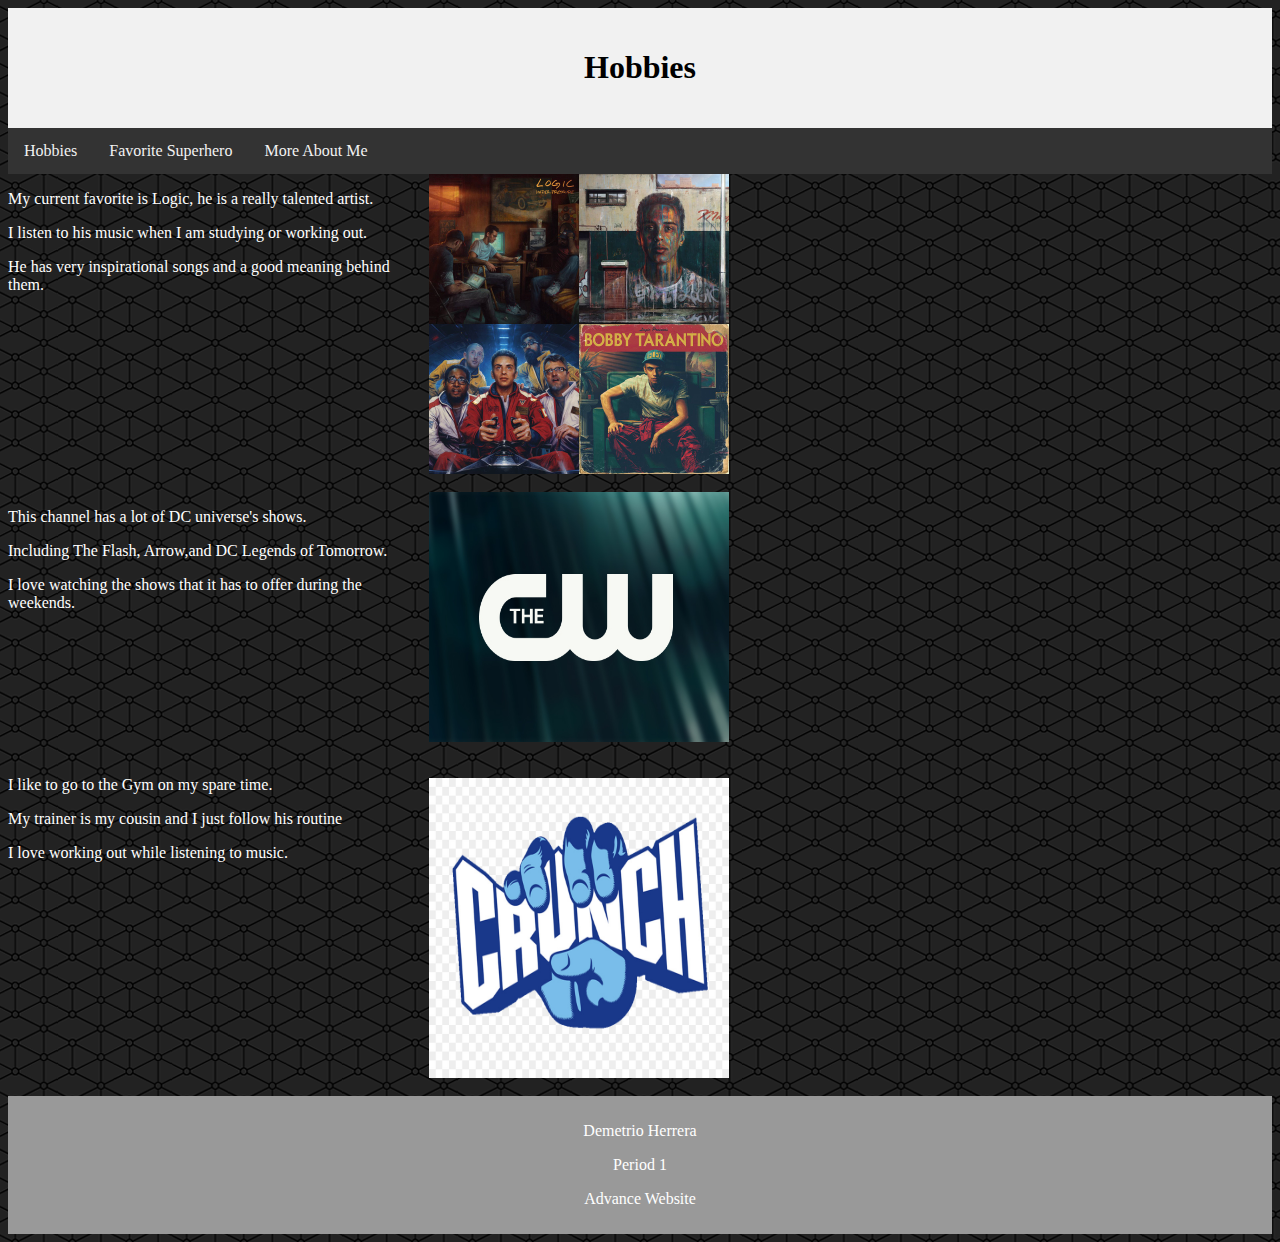
==== index.html @ 31df87b7 "Update index.html" ====
<html> 
	<head>
	<title>About Me</title>
	<link href="Index.css" rel="stylesheet" type="text/css"/>
	</head>
		<body>
		<div class="header"> 
		<h1 style= "color: rgb(0,0,0);">Hobbies</h1> 
		</div>
		<div class="topnav"> 
			<a href="file:///D:/About%20Me%20Website/index.html"> Hobbies</a>
			<a href="https://dh3rr3ra.github.io/About-Demetrio/"> Favorite Superhero</a>
			<a href="file:///D:/About%20Me%20Website/index%203.html"> More About Me</a>
		</div>
		<div class="row"> 
		 <div class="column"> 
		<p> My current favorite is Logic, he is a really talented artist.</p>
		<p> I listen to his music when I am studying or working out.</p>
		<p> He has very inspirational songs and a good meaning behind them.</p>
		</div>
		<div class="column">
		<img align="center" src="LogicAlbumCovers.jpg" height="300" width="300" title="My friend just recently introduced me to Logic and I am really loving it.">
		</div>
		</div>
		<br>
		<div class="row"> 
		<div class="column">
		<p> This channel has a lot of DC universe's shows.</p>
		<p> Including The Flash, Arrow,and DC Legends of Tomorrow.</p>
		<p> I love watching the shows that it has to offer during the weekends.</p>
		</div>
		<div class="column"> 
		<img align="center" src="The CW.jpg" height="250" width="300" title="Love all the DC universe shows on this channel">
		</div>
		</div>
		<br>
		<div class="row"> 
		<div class="column">
		<p> I like to go to the Gym on my spare time.</p>
		<p> My trainer is my cousin and I just follow his routine</p>
		<p> I love working out while listening to music.</p>
		</div>  
		<br>
		<div class="column"> 
		<img align="center" src="GYM.JPG" height="300" width="300">
		</div>
		</div>
		<br>
		
		<div class="footer">
		<p> Demetrio Herrera</p>
		<p> Period 1</p>
		<p> Advance Website</p>
		</div>
		</body> 
</html>
---- Index.css ----
body{ 
	background-image: url("Pattern.png");
	color: white; 
}
.header{ 
	background-color:#F1F1F1; 
	text-align:center;
	padding:20px;
	}  
/* The navbar container*/
.topnav { 
	overflow:hidden;
	background-color: #333;
}

/* Navbar links*/
.topnav a {
	float:left; 
	display:block; 
	color: #f2f2f2; 
	text-align:center;
	padding: 14px 16px; 
	text-decoration: none;
} 

/* Links - change color on hover */
.topnav a:hover{
	background-color: #ddd;
color: black;
} 

/* Create three equal columns that floats next to each other */ 
.column { 
	
	float: left; 
	width: 33.33%; 
	}
/* Clear floats after the columns */ 
.row:after { 
	content:"";
	display: table; 
	clear: both; 
	}

.footer { 
	background-color: #999999;
	text-align: center; 
	padding: 10px; 
	}

/* Responsive layout - makes the three columns stack on top of each other instead of next to each other */
@media screen and (max-width: 600px) {
.column {
	width: 100%; 
	}
}

/* Responsive layout - when the screen is less than 800px, wide make the two columns stack on top of each other instead of next to each other */
@media screen and (max-width: 800px) {
	.leftcolumn, .rightcolumn {
		width: 100%; 
		padding: 0; 
	}
}

/* Responsive layout - when the screen is less than 400px wide, make the navigation links stack on top of each other instead of next to each other */
@media screen and (max-width: 400px) }
	.topnav a {
		float: none;
		width: 100%; 
	}
}
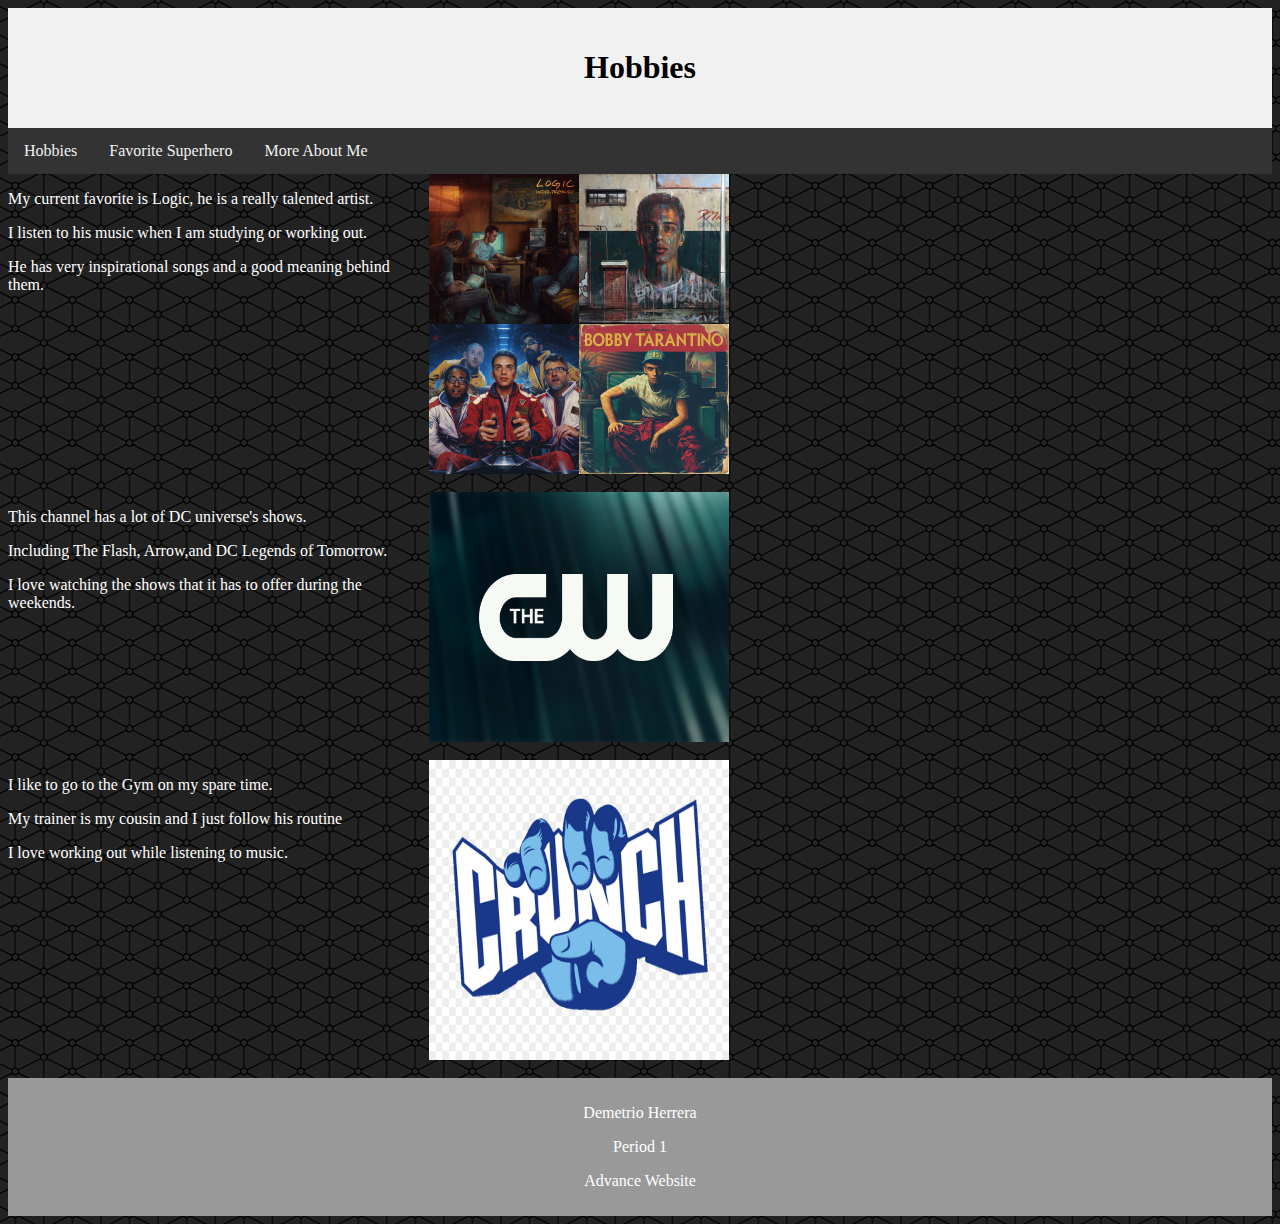
==== commit 55a29108: "Update index.html" ====
--- a/index.html
+++ b/index.html
@@ -8,9 +8,9 @@
 		<h1 style= "color: rgb(0,0,0);">Hobbies</h1> 
 		</div>
 		<div class="topnav"> 
-			<a href="file:///D:/About%20Me%20Website/index.html"> Hobbies</a>
-			<a href="https://dh3rr3ra.github.io/About-Demetrio/"> Favorite Superhero</a>
-			<a href="file:///D:/About%20Me%20Website/index%203.html"> More About Me</a>
+			<a href="file:///D:/About%20Me%20Website/Index.html"> Hobbies</a>
+			<a href="file:///D:/About%20Me%20Website/Index%202.html"> Favorite Superhero</a>
+			<a href="file:///D:/About%20Me%20Website/Index%203.html"> More About Me</a>
 		</div>
 		<div class="row"> 
 		 <div class="column"> 
@@ -40,7 +40,6 @@
 		<p> My trainer is my cousin and I just follow his routine</p>
 		<p> I love working out while listening to music.</p>
 		</div>  
-		<br>
 		<div class="column"> 
 		<img align="center" src="GYM.JPG" height="300" width="300">
 		</div>
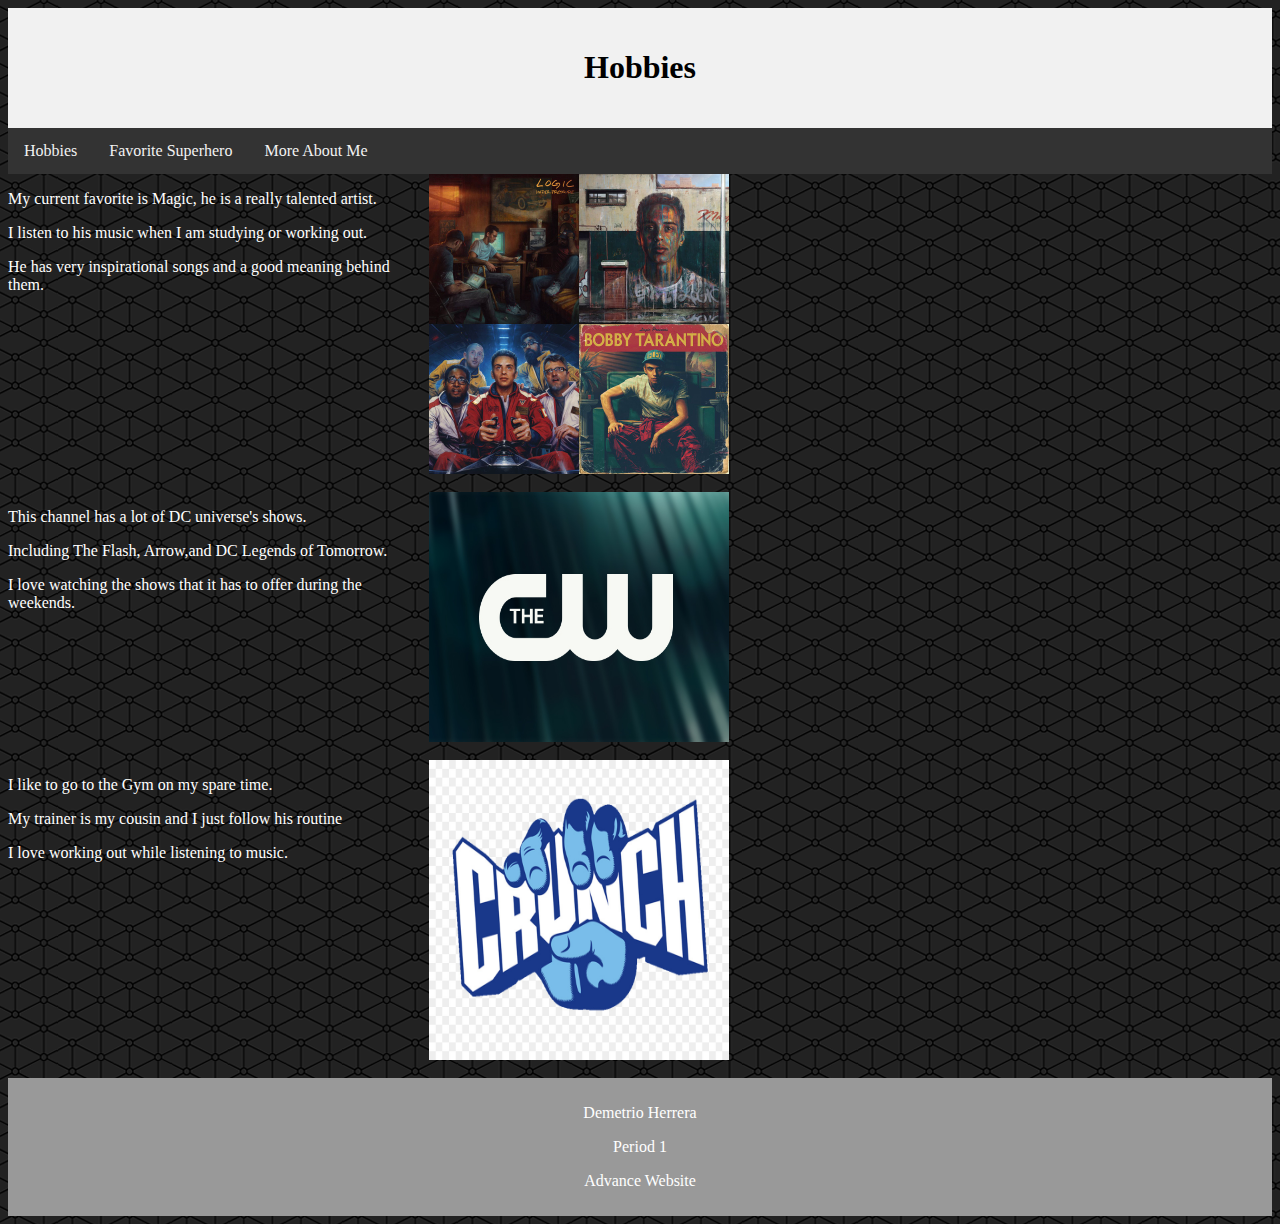
==== commit ea7ab206: "Update index.html" ====
--- a/index.html
+++ b/index.html
@@ -9,12 +9,12 @@
 		</div>
 		<div class="topnav"> 
 			<a href="file:///D:/About%20Me%20Website/Index.html"> Hobbies</a>
-			<a href="file:///D:/About%20Me%20Website/Index%202.html"> Favorite Superhero</a>
+			<a href="index2.html"> Favorite Superhero</a>
 			<a href="file:///D:/About%20Me%20Website/Index%203.html"> More About Me</a>
 		</div>
 		<div class="row"> 
 		 <div class="column"> 
-		<p> My current favorite is Logic, he is a really talented artist.</p>
+		<p> My current favorite is Magic, he is a really talented artist.</p>
 		<p> I listen to his music when I am studying or working out.</p>
 		<p> He has very inspirational songs and a good meaning behind them.</p>
 		</div>
